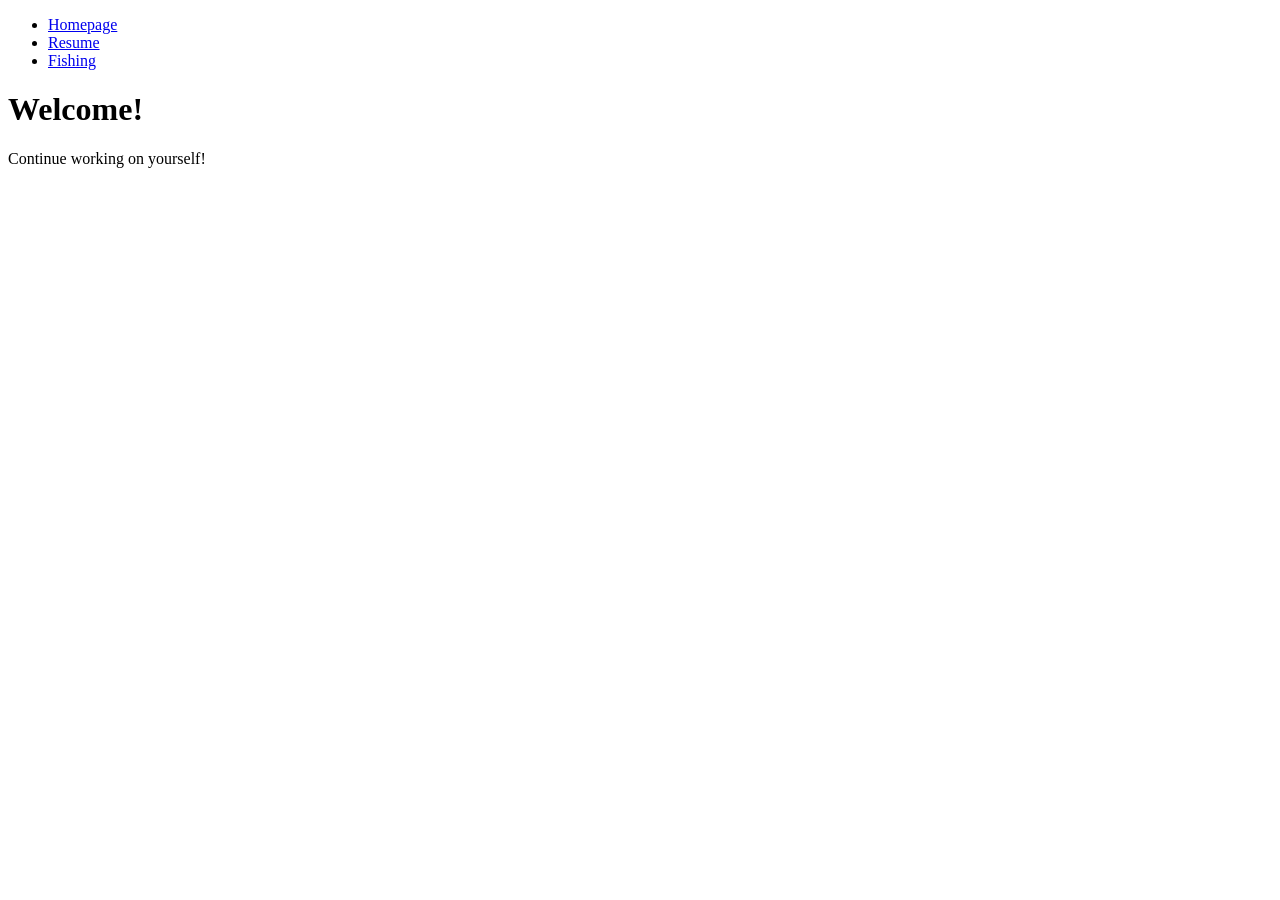
==== index.html @ a675dac3 "Create index.html" ====
<!DOCTYPE html>
<html lang="en">
  <head>
    <meta charset="utf-8">
    <title>Homepage</title>
  </head>
  <body>
    <header>
      <nav>
        <ul>
          <li><a href="index.html">Homepage</a></li>
          <li><a href="resume.html">Resume</a></li>
          <li><a href="fishing.html">Fishing</a></li>
          </ul>
      </nav>
    </header>
    <main>
      <h1>Welcome!</h1>
      <p>Continue working on yourself!</p>
    </main>
  </body>
</html>
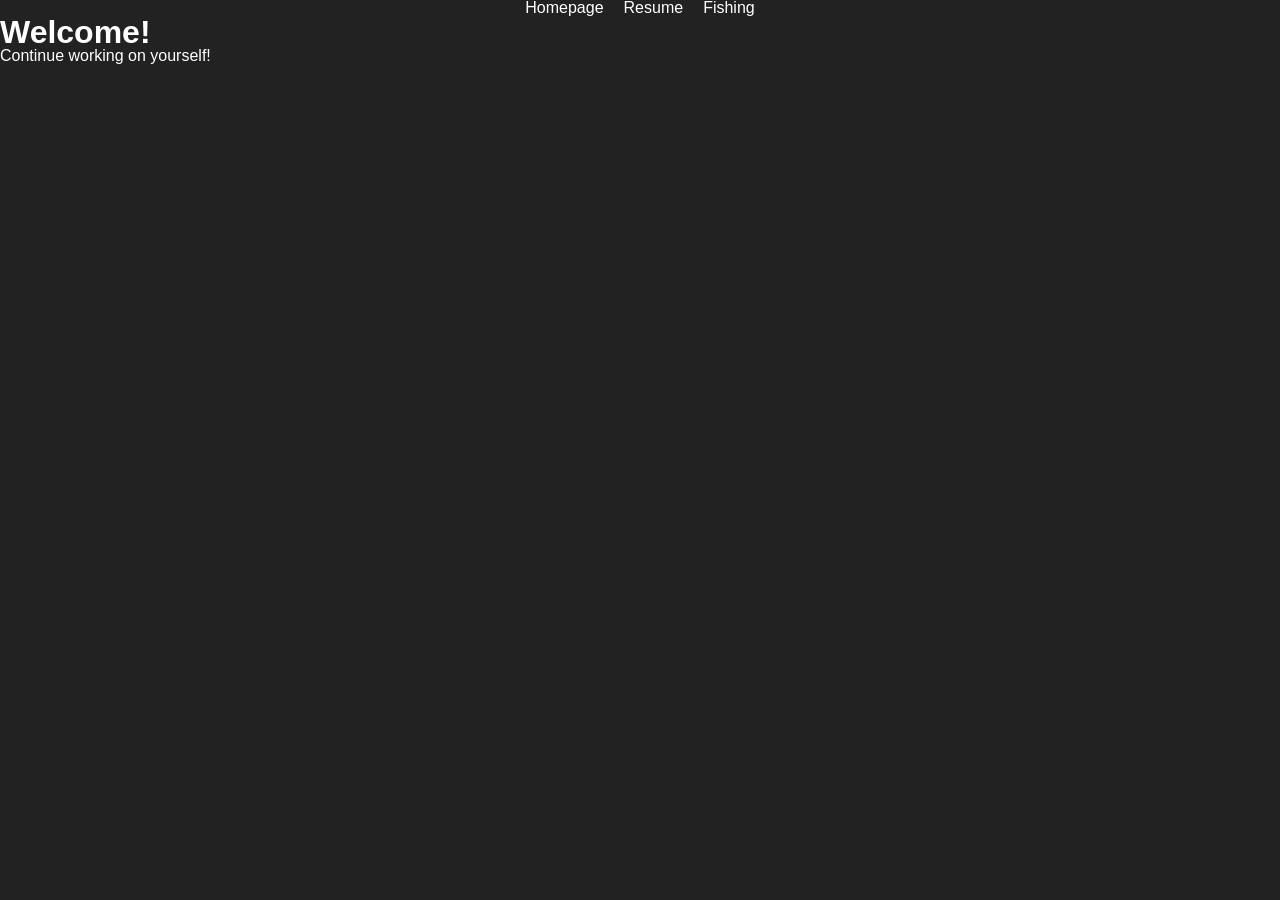
==== commit 9eb7006b: "Update index.html" ====
--- a/index.html
+++ b/index.html
@@ -3,6 +3,8 @@
   <head>
     <meta charset="utf-8">
     <title>Homepage</title>
+    <link rel="stylesheet" href="css/reset.css">
+    <link rel="stylesheet" href="css/styles.css">  
   </head>
   <body>
     <header>
--- a/css/styles.css
+++ b/css/styles.css
@@ -0,0 +1,25 @@
+body {
+  font-family: Arial, sans-serif;
+  background-color: #222;
+  color: white;
+}
+
+nav ul {
+  list-style: none;
+  display: flex;
+  justify-content: center;
+  gap: 20px;
+}
+
+nav a {
+  text-decoration: none;
+  color: white;
+}
+
+nav a:hover {
+  color: orange;
+}
+
+img {
+  max-width: 400px;
+}
